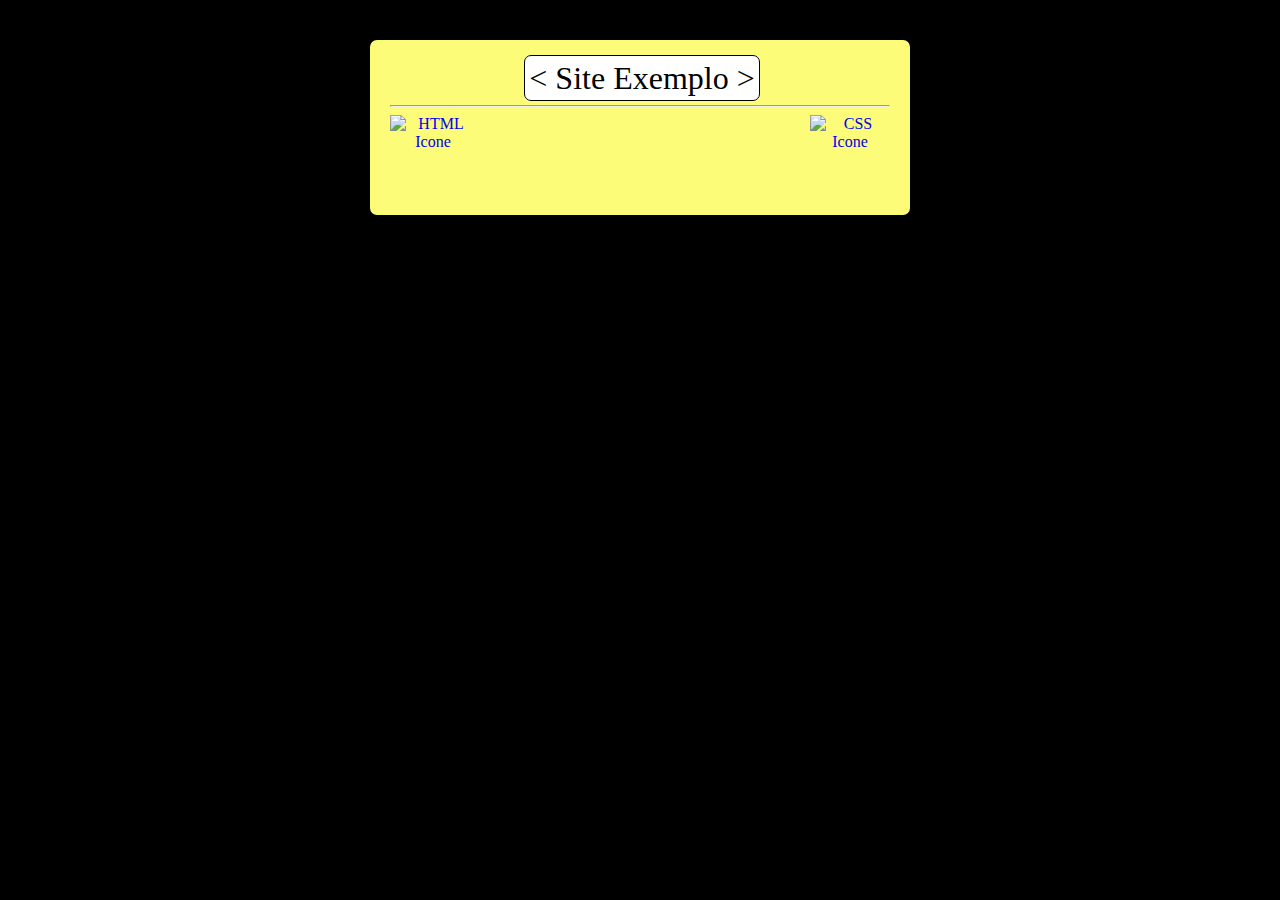
==== site/index.html @ f0199598 "Páginas prontas." ====
<!DOCTYPE html>
<html lang="pt-BR">
<head>
    <meta charset="UTF-8">
    <meta http-equiv="X-UA-Compatible" content="IE=edge">
    <meta name="viewport" content="width=device-width, initial-scale=1.0">
    <title>Site Guga</title>
    <link rel="stylesheet" href="style.css">
</head>
<body>
    <main>
        <header>
            <img src="" alt="">
            <h1>&lt; Site Exemplo &gt;</h1>
            <hr>
            
            <a href="html-01.html"><img src="imagens/html-icon.png" id="iconeHTML" alt="HTML Icone"></a>

            <a href="css-01.html"><img src="imagens/css-icon.png" id="iconeCSS" alt="CSS Icone"></a>
        </header>

    </main>
</body>
</html>
---- site/style.css ----
@charset "UTF-8";
@font-face {
    font-family: 'SNES';
    src: url(fontes/SNES\ Italic.ttf);
}

body{
    background-color: black;
}

header{
    background-color: rgb(252, 252, 121);

    margin: auto;
    margin-top: 40px;
    max-width: 500px;
    min-width: 320px;
    padding: 20px;
    padding-bottom: 100px;
    border-radius: 7px;
    text-align: center;
}

body > main > header > h1{
    display: inline;
    background-color: #fff;
    font-family: 'SNES';
    font-weight: lighter;

    padding: 4px;
    border-radius: 7px;
    border: 1px solid black;
}
body > main > header > a > img#iconeHTML{
    float: left;
    max-width: 86px;
    min-width: 86px;
}
body > main > header > a > img#iconeCSS{
    float: right;
    max-width: 80px;
    min-width: 80px;
}



body > main > article{
    background-color: lightpink;

    padding: 5px 15px;
    border-radius: 7px;


    margin: auto;
    max-width: 450px;
    min-width: 320px;
}
body > main > article > h1{
    background-color: #fff;
    font-family: Arial, Helvetica, sans-serif;

    border: 1px solid black;

    padding: 3px;
    border-radius: 7px;
    text-align: center;
}
body > main > article > div{
    text-align: center;
}
body > main > article > p{
    font-family: Arial, Helvetica, sans-serif;
    text-align: justify;
    text-indent: 20px;
}
/* 
#htmlIMG{
    max-width: 156px;
    min-width: 156px;
} */
#cssIMG{
    max-width: 156px;
    min-width: 156px;
}
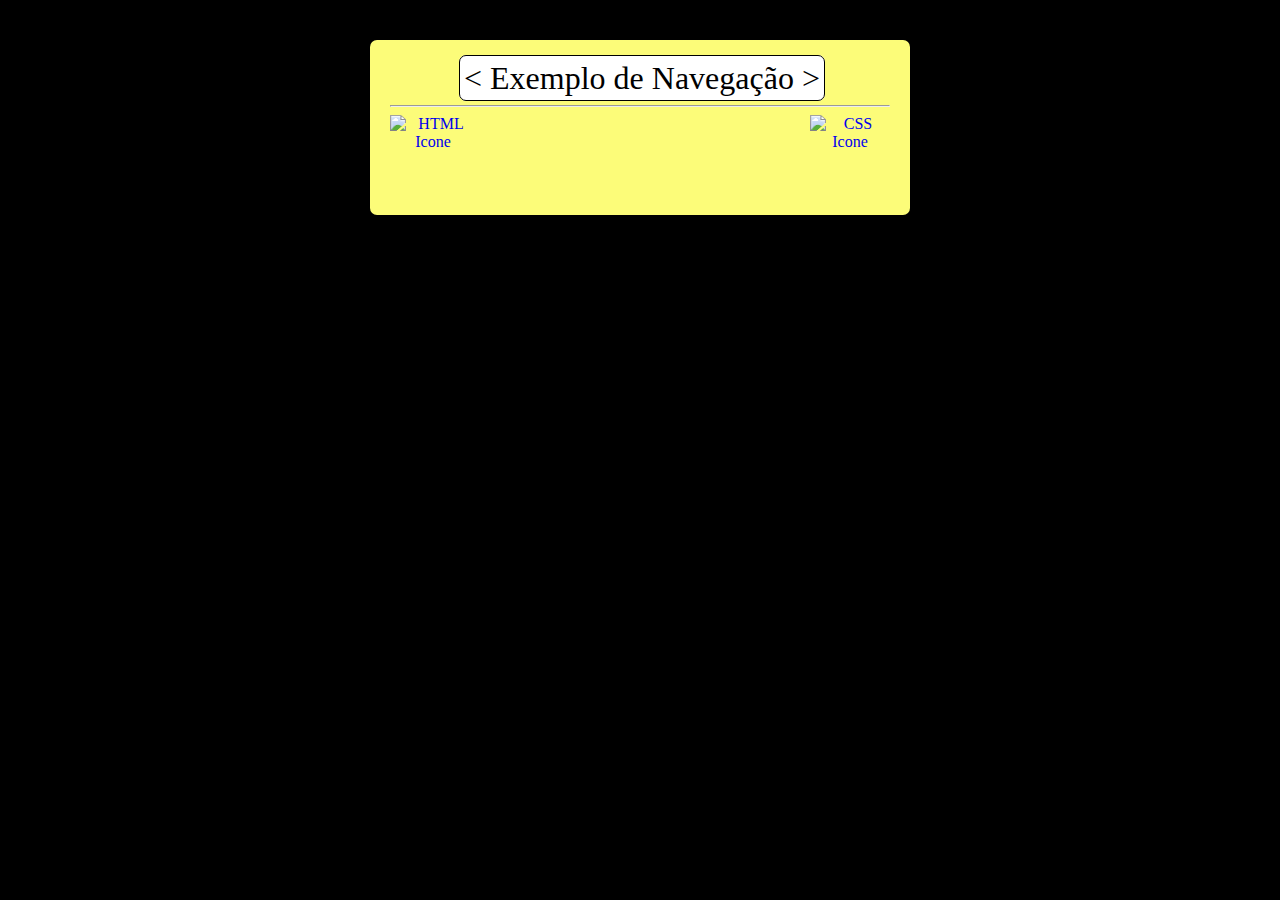
==== commit 77a88cf5: "Navegação Pronta" ====
--- a/site/index.html
+++ b/site/index.html
@@ -11,7 +11,7 @@
     <main>
         <header>
             <img src="" alt="">
-            <h1>&lt; Site Exemplo &gt;</h1>
+            <h1>&lt; Exemplo de Navegação &gt;</h1>
             <hr>
             
             <a href="html-01.html"><img src="imagens/html-icon.png" id="iconeHTML" alt="HTML Icone"></a>
--- a/site/style.css
+++ b/site/style.css
@@ -3,6 +3,8 @@
     font-family: 'SNES';
     src: url(fontes/SNES\ Italic.ttf);
 }
+@import url('https://fonts.googleapis.com/css2?family=Gorditas:wght@400;700&display=swap');
+/* font-family: 'Gorditas', cursive; */
 
 body{
     background-color: black;
@@ -24,7 +26,7 @@
 body > main > header > h1{
     display: inline;
     background-color: #fff;
-    font-family: 'SNES';
+    font-family: 'Gorditas', cursive;
     font-weight: lighter;
 
     padding: 4px;
@@ -82,3 +84,13 @@
     max-width: 156px;
     min-width: 156px;
 }
+
+body > main > article > a > img{
+    max-width: 100px;
+    min-width: 100px;
+}
+#botão{
+    margin-top: 10px;
+    max-width: 100px;
+    min-width: 100px;
+}
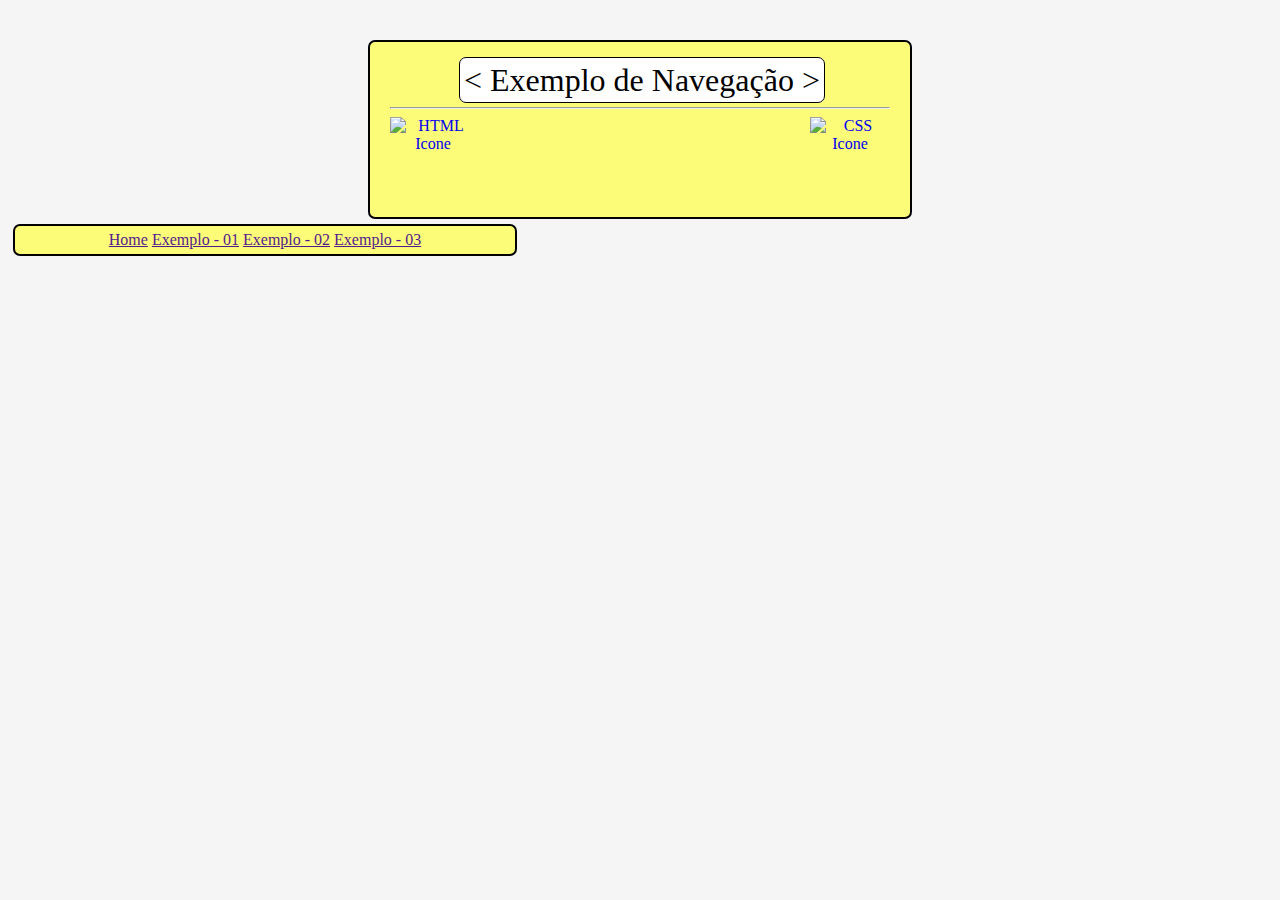
==== commit 79d7d8d2: "Fail..." ====
--- a/site/index.html
+++ b/site/index.html
@@ -18,6 +18,12 @@
 
             <a href="css-01.html"><img src="imagens/css-icon.png" id="iconeCSS" alt="CSS Icone"></a>
         </header>
+        <nav>
+            <a href="">Home</a>
+            <a href="">Exemplo - 01</a>
+            <a href="">Exemplo - 02</a>
+            <a href="">Exemplo - 03</a>
+        </nav>
 
     </main>
 </body>
--- a/site/style.css
+++ b/site/style.css
@@ -7,7 +7,7 @@
 /* font-family: 'Gorditas', cursive; */
 
 body{
-    background-color: black;
+    background-color: whitesmoke;
 }
 
 header{
@@ -20,6 +20,7 @@
     padding: 20px;
     padding-bottom: 100px;
     border-radius: 7px;
+    border: 2px solid black;
     text-align: center;
 }
 
@@ -94,3 +95,17 @@
     max-width: 100px;
     min-width: 100px;
 }
+
+
+nav{
+    background-color: rgb(252, 252, 121);
+    margin: auto;
+    text-align: center;
+
+    max-width: 500px;
+    min-width: 320px;
+    border: 2px solid black;
+    border-radius: 7px;
+    padding: 5px 0px;
+    margin: 5px;
+}